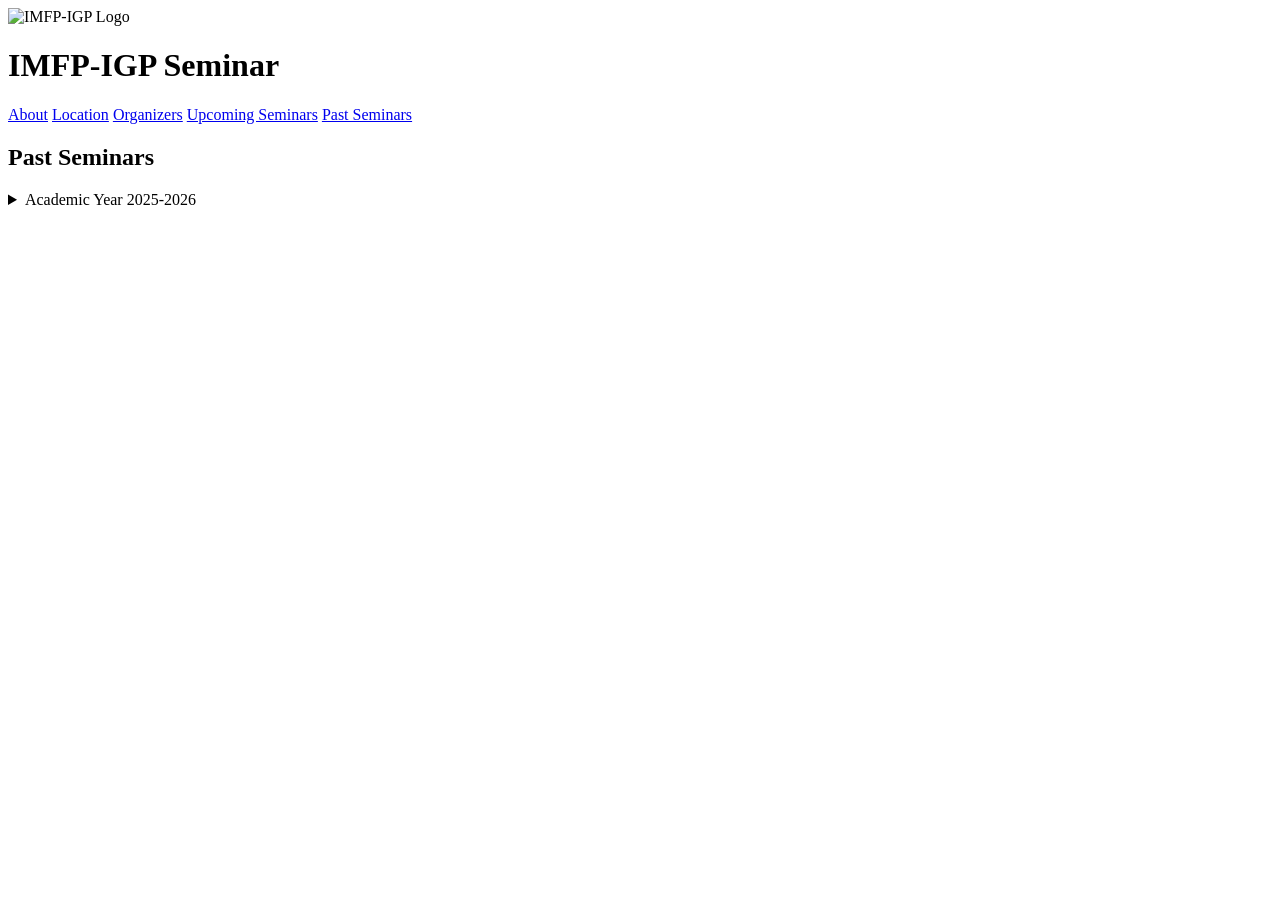
==== past.html @ 6ffcf871 "Archive 2025–2026 seminars in a collapsible section Added details for past seminars including titles" ====
<!DOCTYPE html>
<html lang="en">
<head>
  <meta charset="UTF-8">
  <title>IMFP-IGP Seminar — Past Seminars</title>
  <meta name="viewport" content="width=device-width, initial-scale=1.0">
  <link rel="stylesheet" href="style.css">
</head>
<body>
  <header>
    <img src="logo.png" alt="IMFP-IGP Logo" class="logo">
    <h1>IMFP-IGP Seminar</h1>
    <nav>
      <a href="index.html">About</a>
      <a href="location.html">Location</a>
      <a href="organizers.html">Organizers</a>
      <a href="upcoming.html">Upcoming Seminars</a>
      <a href="past.html">Past Seminars</a>
    </nav>
  </header>
  <main>
    <section id="past">
      <h2>Past Seminars</h2>
<details class="academic-year">
  <summary>Academic Year 2025-2026</summary>

  <ul class="seminar-list">

 <li>
          <p class="date">September 18, 2025</p>
          <p class="author">Virgile Tapiero</p>
          <p class="title">Introduction to modern complex dynamics</p>
          <p class="abstract">
            In this presentation, I will give an introduction to complex dynamics. I will start with some historical reminders in dimension 1, presenting a few tools that lie at the heart of modern techniques, such as potential theory and ergodic theory. Then, I will explain the questions that interest researchers in modern dynamics, in dimension 1 or higher, and if time permits, I will try to make a connection with famous problems that do not directly involve dynamics but for which recent progress has been made using complex dynamics methods.
          </p>
        </li>
        <li>
          <p class="date">September 25, 2025</p>
          <p class="author">Virgile Tapiero</p>
          <p class="title">Introduction to modern complex dynamics II</p>
          <p class="abstract">
            This presentation will be a continuation of the one initiated last week. This time, I will focus on the case of higher dimension. We will see that the concepts introduced last week in the one-dimensional setting can be extended to higher dimensions. The main difference between dimension one and higher dimensions is essentially the emergence of a new concept: the notion of positive currents. This concept generalizes the notion of functions or measures, which are predominant in dimension one. Currents are formally differential forms, but with non-smooth coefficients, they serve as a bridge between geometry and analysis, and are particularly well-suited for addressing problems in dynamics. I will also present some new results I have recently obtained on the dynamics of endomorphisms of projective spaces.
          </p>
        </li>
        <li>
          <p class="date">October 9, 2025</p>
          <p class="title">Hongyi Sheng</p>
		  <p class="title">Localized Deformations and Gluing Constructions in General Relativity</p>
          <p class="abstract">
            Gluing constructions of initial data sets play an important role in general relativity. Earlier in 1979, Schoen-Yau used gluing constructions with conformal deformations as a crucial step in their proof of the famous positive mass theorem. Corvino later refined this approach by introducing localized deformations that preserve the manifold's asymptotic structure.

			In this talk, I will survey recent theorems on localized deformation and their applications regarding rigidity and non-rigidity type results. I then outline extensions of these results to manifolds with boundary, including asymptotically flat regions outside black-hole horizons, and conclude with a brief discussion of the analytic challenges that arise in this boundary setting.
          </p>
        </li>
        <li>
          <p class="date">October 16, 2025</p>
          <p class="author">Yupeng Wang</p>
		  <p class="title">An introduction to the p-adic Riemann-Hilbert correspondence</p>
          <p class="abstract">
            The classical Riemann-Hilbert correspondence describes the relationship between local systems and flat connections on a projective smooth variety. In my talk, I will talk about its variant in the p-adic setting: I will elaborate all known results on p-adic Riemann-Hilbert correspondence, based on the works of Scholze, Liu-Zhu, Gao-Min-Wang and others.
          </p>
        </li>
        <li>
          <p class="date">October 23, 2025</p>
          <p class="author">Shiyu Zhang</p>
		  <p class="title">Differential-Geometric Curvature Positivity and Rational Connectedness</p>
          <p class="abstract">
             Recently, we proved that a compact Kähler manifold has rational dimension at least n-k+1 if its tangent bundle is BC-p positive for every p≥k. This curvature positivity, introduced by L. Ni, can be guaranteed by various differential-geometric curvature positivity of the tangent bundle, such as positive holomorphic sectional curvature, mean curvature positivity, uniformly RC-positivity and etc. We demonstrate that this positivity naturally arises in a Bochner-type formula associated with the MRC fibration. As a new application in a broader context, we answer a question posed by F. Zheng, Q. Wang, and L. Ni, namely, that any compact Kähler manifold with positive orthogonal Ricci curvature must be rationally connected. Additionally, I will introduce our earlier work, which generalizes Yau's conjecture on positive holomorphic sectional curvature to the quasi-positive case via a Bochner-type integral inequality. These works are joint with Xi Zhang.
          </p>
        </li>
        <li>
          <p class="date">October 30, 2025</p>
		  <p class="author">Haohua Deng</p>
          <p class="title">Recent breakthroughs on completing general period mappings</p>
          <p class="abstract">
            Since Griffiths' question in the 70's, it is a long-standing problem to find a completion of general period mapping with significant geometric and Hodge-theoretic meaning. The classical theories on the compactification of locally symmetric varieties by Satake—Baily—Borel and Mumford et al provide such completions to a very limited set of "classical" cases, while the problem has been almost completely open for non-classical cases until recent years. I will report the latest progress in this direction including several of my papers. Collaborators include Chongyao Chen (IMFP Shanghai), Colleen Robles (Duke), Jacob Tsimerman (Toronto).
          </p>
        </li>
        <li>
          <p class="date">November 6, 2025</p>
          <p class="title">Mingchen Xia</p>
		  <p class="title">The trace operator of Kähler currents</p>
          <p class="abstract">
            In the study of plurisubharmonic singularities on projective manifolds, it is important to make induction on the dimension of the underlying manifold. It is therefore desirable to have a well-behaved restriction operator of closed positive (1,1)-currents T from a manifold X to a divisor D. When D is in general position, the analytic Bertini theorems show that the naïve restriction is well-behaved. While for special D, the naïve restriction may fail to give useful information. I will explain how to define a correct restriction (called the trace operator) in this case. This talk is based on a joint work with T. Darvas.
          </p>
        </li>
        <li>
          <p class="date">November 20, 2025</p>
          <p class="title">Yuning Liu</p>
		  <p class="title">Sharp interface limit of parabolic Allen--Cahn equation.</p>
          <p class="abstract">
            Phase field models are widely adopted to describe evolutions of interfaces in continuum mechanics. They can be constructed to purposely reproduce a given sharp interface model when the thickness of the diffused interface tends to zero. As a type of non-parametric models, they can describe topological changes of interfaces and display sophisticated patterns. In this talk we shall focus on the parabolic Allen-Cahn equation, and study its convergence to mean curvature flow.
          </p>
        </li>
        <li>
          <p class="date">November 27, 2025</p>
          <p class="title">Zhixin Wang</p>
		  <p class="title">Neumann Data and Second Variation Formula of Renormalized Area for Conformally Compact Static Spaces</p>
          <p class="abstract">
            In this paper, we derive the first and second variation formulas for the renormalized area for static Einstein spaces along a specific direction, demonstrating that the negativity of the Neumann data implies instability. Consequently, we obtain a rigidity result for the case when the conformal boundary is a flat torus, which strengthens a previous theorem.
          </p>
        </li>
        <li>
          <p class="date">December 4, 2025</p>
          <p class="title">Dekai Zhang</p>
		  <p class="title">The quaternionic form type Calabi-Yau equation on a compact hyperKahler manifold</p>
          <p class="abstract">
            The form type Calabi-Yau equation was introduced by Fu-Wang-Wu 2010 to find balanced metrics in complex Geometry.It is related to the Gauduchon conjecture which has been solved by Szekelyhidi-Tosatti-Weinkove. In this talk, we consider the quaternionic form type Calabi-Yau equation on compact Hermitian manifolds.We prove the existence of the smooth solution on a compact hyperKahler manifold. This is a joint work with Prof. Jixiang Fu and Dr.Xin Xu.
          </p>
        </li>
        <li>
          <p class="date">December 11, 2025</p>
          <p class="title">Takumi Otani</p>
		  <p class="title">Stability conditions and full exceptional collections for acyclic quivers</p>
          <p class="abstract">
            A notion of a stability condition on a triangulated category was introduced by Bridgeland, and he proved that the space of stability conditions forms a complex manifold. 
			For the derived Fukaya-Seidel category associated with an ADE singularity, it is conjectured from the viewpoint of mirror symmetry that the stability space is biholomorphic to the universal deformation (unfolding) space of the singularity.
			By construction, the derived Fukaya-Seidel category admits a full exceptional collection that is induced from a deformation of the singularity.
			Therefore, it is natural to ask how stability conditions and full exceptional collections are related, in order to construct such a biholomorphism.
			This question can also be formulated in a more general setting of triangulated categories.

			In this talk, I will explain a description of the stability space for an acyclic quiver by full exceptional collections, and also give a refined description for orbifold projective lines of domestic type.
			This talk is based on joint work with Dongjian Wu.
          </p>
        </li>
        <li>
          <p class="date">December 18, 2025</p>
          <p class="title">Junhao Tian</p>
		  <p class="title">On the Existence and Convergence of Pseudo Calabi Flow</p>
          <p class="abstract">
            In this talk, we mainly introduce some results about Pseudo Calabi Flow (PCF). Given any extremal Kahler manifold, we show the PCF exist for a long time and asymptotic to a one-parameter family of extremal metrics evolving by diffeomorphisms of an intrinsic vector field, when the starting point is close to an extremal metric in C^0 topology. This is joint work with Jingrui Cheng.
          </p>
        </li>
  		<li>
    	  <p class="date">March 12, 2026</p>
    	  <p class="title">Zexuan Ouyang</p>
		  <p class="title">Compactification of metric moduli space of K3 surfaces</p>
    	  <p class="abstract">
      		In this talk, I will introduce our recently results on metric moduli space of K3 surfaces. I will present our proof of a conjecture of Odaka--Oshima, which says that there is an algebraic description of the Gromov--Hausdorff compactification of all unit-diameter hyperkähler metrics on K3 surfaces. As a corollary, we obtain a classification of the Gromov--Hausdorff limits of those hyperkähler K3 surfaces with a fixed complex structure or with a fixed polarization. This is joint work with Prof. Gang Tian
    	  </p>
  		</li>
  		<li>
    	  <p class="date">March 19, 2026</p>
    	  <p class="title">Ludvig Svensson</p>
		  <p class="title">Gibbs polystability of Fano manifolds</p>
    	  <p class="abstract">
      		I will talk about joint work with R.\ Andreasson and R.\ J.\ Berman on the extension of the probabilisitc framework for constructing Kähler--Einstein metrics, involving random point processes, due to Berman, to the case of (log) Fano manifolds with non-discrete automorphism group.<br>
			<br>I will begin by giving an overview of the probabilistic approach. I will discuss the case of canonically polarized manifolds which has been settled, and go on to talk about Fano manifolds with discrete automorphism group, where the unique existence of a Kähler--Einstein metric is conjecturally equivalent to the (algebraic) notion of \textit{Gibbs stability}.<br>
			<br>In a recent paper, we introduce the notion of \textit{Gibbs polystability}, and conjecture that it is equivalent to the existence of a Kähler--Einstein metric on a general Fano manifold. Furthermore, we conjecture that the unique such metric with vanishing moment emerges in the large $N$-limit when sampling $N$ points on $X$. This moment condition is defined with respect to a moment map induced by the action of a fixed maximal compact subgroup of the autromorphism group. This and other conjectures follow from an overarching conjectural large deviation principle for the large $N$-limit.<br>
			<br>I will discuss the one-dimensional case, where we are able to prove many of the conjectures. Lastly, if time permits, I will comment on some applications of our results for log Fano curves.
    	  </p>
  		</li>
  		<li>
    	  <p class="date">March 26, 2026</p>
    	  <p class="title">Jingze Zhu </p>
		  <p class="title">Arnold-Thom conjecture for the arrival time of surfaces</p>
    	  <p class="abstract">
      		Following Łojasiewicz's uniqueness theorem and Thom's gradient conjecture, Arnold proposed a stronger version about the existence of limit tangents of gradient flow lines for analytic functions. In this talk, I will explain the proof of Łojasiewicz's theorem and Arnold's conjecture in the context of arrival time functions of mean convex mean curvature flows of surfaces. This is joint work with Tang-Kai Lee.
    	  </p>
  		</li>
  		<li>
    	  <p class="date">April 2, 2026</p>
    	  <p class="title">Zehao Sha</p>
		  <p class="title">The 2-systole on compact Kähler surfaces with positive scalar curvature</p>
    	  <p class="abstract">
			In this talk, I will introduce a systolic inequality on compact Kähler surfaces with positive scalar curvature (PSC). For a compact PSC Kähler surface $(X,\omega)$, I will explain how to prove the sharp inequality $\min_X S(\omega)\,\operatorname{sys}_2(\omega)\;\le\;12\pi$, with equality if $X\simeq \PP^2$ endowed with the Fubini-Study metric.<br>
			<br> Using the classification of PSC Kähler surfaces by their minimal models, we then determine the optimal constant in each case and describe the corresponding rigid models. If time permits, I will introduce an independent analytic argument on non- rational PSC K\"ahler surfaces, adapting Stern’s level set method to the Kähler setting.
    	  </p>
  		</li>
  		<li>
    	  <p class="date">April 9, 2026</p>
    	  <p class="title">Kuang-Ru Wu</p>
		  <p class="title">Mean curvature of direct image bundles</p>
    	  <p class="abstract">
      	  Let $E\to X$ be a vector bundle of rank $r$ over a compact complex manifold $X$ of dimension $n$. It is known that if the line bundle $O_{P(E^*)}(1)$ over the projectivized bundle $P(E^*)$ is positive, then $E\otimes \det E$ is Nakano positive by the work of Berndtsson. In this talk, we give a subharmonic analogue. Let $p:P(E^*)\to X$ be the projection and $\alpha$ be a K\"ahler form on $X$. If the line bundle $O_{P(E^*)}(1)$ admits a metric $h$ with curvature $\Theta$ positive on every fiber and $\Theta^r\wedge p^*\alpha^{n-1}> 0$, then $E\otimes \det E$ carries a Hermitian metric whose mean curvature is positive.<br>
		  <br>As an application, we show that the following subharmonic analogue of the Griffiths conjecture is true: if the line bundle $O_{P(E^*)}(1)$ admits a metric $h$ with curvature $\Theta$ positive on every fiber and $\Theta^r\wedge p^*\alpha^{n-1}> 0$, then $E$ carries a Hermitian metric with positive mean curvature.
    	  </p>
  		</li>
  		<li>
    	  <p class="date">April 16, 2026</p>
    	  <p class="title">Xu Wang</p>
		  <p class="title">Ross-Witt Nyström correspondence and Ohsawa-Takegoshi extension</p>
    	  <p class="abstract">
			We obtain a general Ohsawa-Takegoshi extension theorem by using the Ross-Witt Nyström correspondence picture and Berndtsson's theorem in \cite{Bern20}. In the test configuration (C∗-degeneration) case, our approach gives a quick proof of the Ohsawa-Takegoshi extension theorem without taking limit or using singular weight, which is very different from the Ohsawa-Chen-Blocki-Guan-Zhou approach and the Berndtsson-Lempert approach. Another advantage of our approach is that it fits better to the sharp estimate for the weighted Bergman kernel on compact manifold. Applications include a sharp lower bound of the Bergman kernel for compact Riemann surfaces and a non-vanishing theorem in terms of (weighted) Okounkov bodies.
    	  </p>
  		</li>
  		<li>
    	  <p class="date">April 23, 2026</p>
    	  <p class="title">Letian Chen</p>
    	  <p class="abstract">
			Ilmanen conjectured that the genus of a mean curvature flow (MCF) in R^3 strictly decreases after a singularity, unless the singularity is a cylinder or a sphere. This conjecture has gained recent revived attention as many new tools in MCFs become available. We will survey some recent progress of the conjecture and provide examples of MCFs where the genus of the flow disappears. This accompanies a recent work of Shao and Zhou where the genus halves after the singularity. This is joint work with Jacob Bernstein and Daniel Ketover.
    	  </p>
  		</li>
  		<li>
    	  <p class="date">April 30, 2026</p>
    	  <p class="title">Kartick Ghosh</p>
		  <p class="title">Kartick Ghosh On The Ellipticity of Generalised Monge-Amp\`ere Equations on Vector Bundles</p>
    	  <p class="abstract">
      		We study the ellipticity of the vector bundle versions of the Monge-Amp\`ere, J, dHYMand $\sigma_{k}$-equations at a point. These are nonlinear geometric partial differential equations defined on a holomorphic vector bundle over a compact K\"ahler manifold. We show that when both the dimension of the manifold and the rank of the bundle are greater than or equal to three, these equations do not preserve ellipticity along continuity paths. However, the $\sigma_{2}$-equation does preserve ellipticity along continuity paths. This is a joint work with Gao Chen.
    	  </p>
  		</li>
  		<li>
    	  <p class="date">May 14, 2026</p>
    	  <p class="title">Tsz-Kiu Aaron Chow</p>
		  <p class="title">Rigidity results for initial data sets satisfying the dominant energy condition</p>
    	  <p class="abstract">
      		In this talk, I will discuss rigidity theorems for initial data sets (IDS) on compact, smooth spin manifolds with boundary and on compact convex polytopes, both under the dominant energy condition (DEC). For manifolds with smooth boundary, by studying a boundary value problem for Dirac operators, we identify a natural class of smooth manifolds with boundary as extremal cases of IDS satisfying the DEC. For convex polytopes, we extend Gromov’s polytope comparison framework for positive scalar curvature, adapting it to IDS satisfying the DEC through approximations by manifolds with smooth boundary. These results are based on joint work with C. Bär, S. Brendle, and B. Hanke.
    	  </p>
  		</li>
  		<li>
    	  <p class="date">May 21, 2026</p>
    	  <p class="title">Han Jiyuan</p>
		  <p class="title">On the existence of weighted-cscK metrics</p>
    	  <p class="abstract">
      		Weighted-cscK metrics provide a universal framework for the study of canonical metrics, e.g., extremal metrics, Kahler-Ricci soliton metrics, \mu-cscK metrics. In joint works with Yaxiong Liu, we prove that on a Kahler manifold X, the G-coercivity of weighted Mabuchi functional implies the existence of weighted-cscK metrics. In particular, there exists a weighted-cscK metric if X is a projective manifold that is weighted K-stable for models. We will also discuss some progress on singular varieties, e.g, the existence of weighted-cscK on a toric resolution.
    	  </p>
  		</li>
  		<li>
    	  <p class="date">June 18, 2026</p>
    	  <p class="title">Chongyao Chen</p>
		  <p class="title">Hodge theory of Calabi-Yau threefold</p>
    	  <p class="abstract">
      		I will first explain how KNU’s completion theory—a generalization of toroidal compactifications—together with mirror symmetry allows us to complete the period map associated with a family of Calabi-Yau varieties, in a way that works even when the Mumford–Tate domain is non-Hermitian symmetric. I will then show how this completion, together with an analysis of limiting mixed Hodge structures and monodromy cones at distinguished boundary points, yields a method for computing the generic degree of the period map on a quasi-projective surface. As an application, I will show how the completion of the period map can be used to prove that the family satisfies the generic Torelli theorem—the Hodge structure determines the geometric shape up to finite ambiguity. The talk is based on my thesis and a joint work with Haohua Deng.
    	  </p>
  		</li>
  		<li>
    	  <p class="date">June 25, 2026</p>
    	  <p class="title">Yuhang Liu</p>
		  <p class="title">Equivariant differential geometry and generalized rotational hypersurfaces</p>
    	  <p class="abstract">
      		In this talk, we first discuss basic concepts on smooth group actions on smooth manifolds, including orbit types, orbit space, cohomologeneity, etc. We will introduce smooth slice theorem to study local structures of orbits. Then we will move on to a special type of invariant submanifolds -- rotational hypersurfaces. We will discuss constant curvature problem on such hypersurfaces, including my recent work on rotational hypersurfaces with constant Gauss-Kronecker curvature, joint with my previous student Yunchu Dai. We will also talk about some open problems to be studied in the future, including hypersurfaces with more general types of group actions.
    	  </p>
  		</li>
  		<li>
    	  <p class="date">July 2, 2026</p>
    	  <p class="title">Ricardo J. Acuña</p>
		  <p class="title">Hodge adjacency conditions for singularities</p>
    	  <p class="abstract">
      		We introduce a theory of weak polarized relations governing which other strata of a discriminant locus can be in the closure of a given stratum. This theory applies to both families of varieties (e.g., over MMP-type compactifications of a moduli space) and deformations of singularities (initially just isolated ones). These relations can be encoded in directed graphs with admissible Hodge diamonds (or diamonds modulo the k+1 Hodge flag) as vertices. We study the combinatorial properties of the weak graphs, and give sufficient conditions for a family with Hodge numbers h to have a saturated weak graph (meaning all the admissible edges in the graph appear).
    	  </p>
  		</li>
     
  </ul>
</details> 
    </section>
  </main>
</body>
</html>
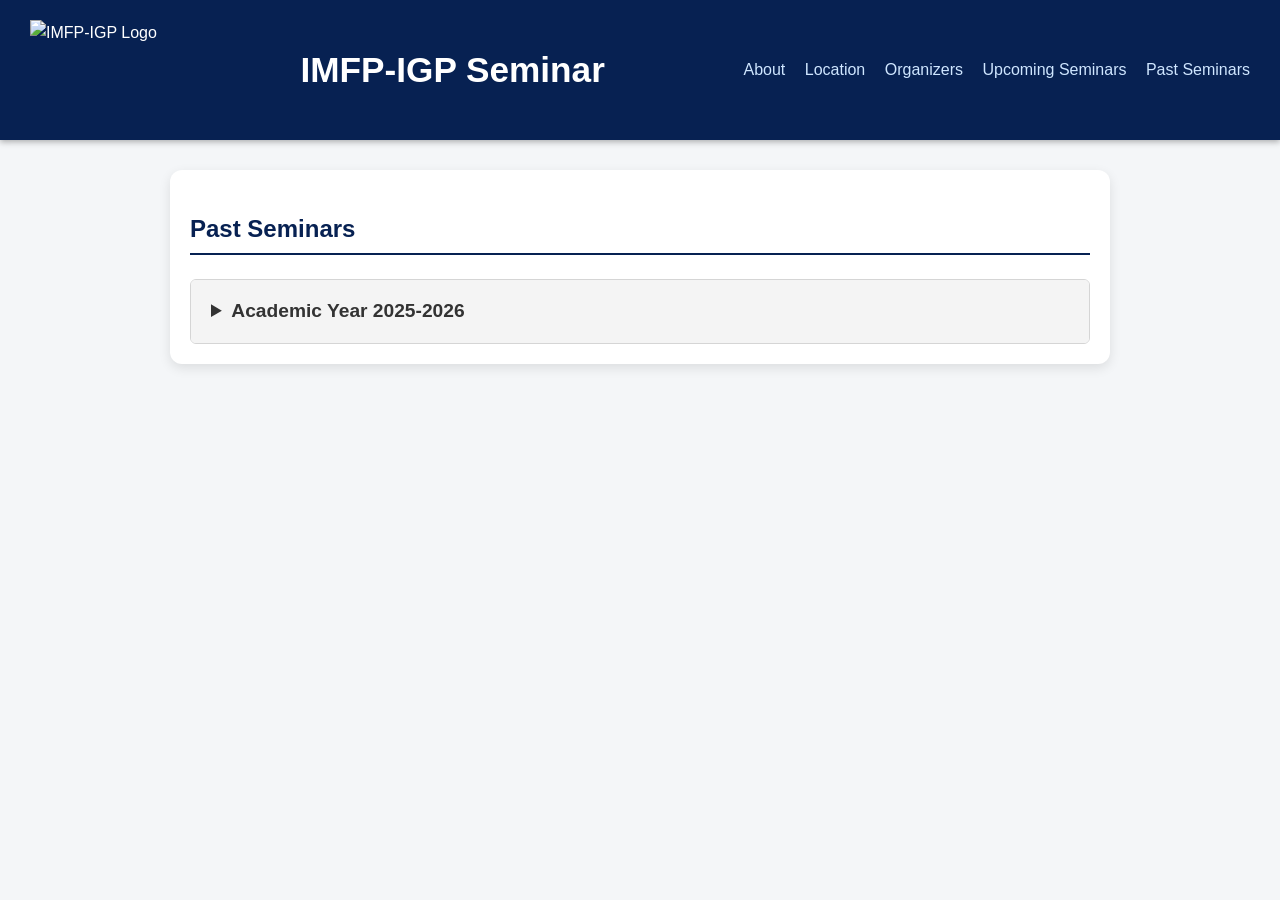
==== commit 1d823d18: "Clarify speaker submissions and render seminar math" ====
--- a/past.html
+++ b/past.html
@@ -6,6 +6,8 @@
   <title>IMFP-IGP Seminar — Past Seminars</title>
   <meta name="viewport" content="width=device-width, initial-scale=1.0">
   <link rel="stylesheet" href="style.css">
+  <script src="mathjax-config.js?v=20260915-1"></script>
+  <script src="https://cdn.jsdelivr.net/npm/mathjax@4.0.0/tex-svg.js" integrity="sha384-2RFDbzHin3XKGJQxMfH2AB1os+J9s93mzjEr9Pna+BhAEkeJJIfv5g82fdsqe5sz" crossorigin="anonymous" defer></script>
 </head>
 <body>
   <header>
@@ -145,9 +147,9 @@
     	  <p class="title">Ludvig Svensson</p>
 		  <p class="title">Gibbs polystability of Fano manifolds</p>
     	  <p class="abstract">
-      		I will talk about joint work with R.\ Andreasson and R.\ J.\ Berman on the extension of the probabilisitc framework for constructing Kähler--Einstein metrics, involving random point processes, due to Berman, to the case of (log) Fano manifolds with non-discrete automorphism group.<br>
-			<br>I will begin by giving an overview of the probabilistic approach. I will discuss the case of canonically polarized manifolds which has been settled, and go on to talk about Fano manifolds with discrete automorphism group, where the unique existence of a Kähler--Einstein metric is conjecturally equivalent to the (algebraic) notion of \textit{Gibbs stability}.<br>
-			<br>In a recent paper, we introduce the notion of \textit{Gibbs polystability}, and conjecture that it is equivalent to the existence of a Kähler--Einstein metric on a general Fano manifold. Furthermore, we conjecture that the unique such metric with vanishing moment emerges in the large $N$-limit when sampling $N$ points on $X$. This moment condition is defined with respect to a moment map induced by the action of a fixed maximal compact subgroup of the autromorphism group. This and other conjectures follow from an overarching conjectural large deviation principle for the large $N$-limit.<br>
+        I will talk about joint work with R. Andreasson and R. J. Berman on the extension of the probabilisitc framework for constructing Kähler--Einstein metrics, involving random point processes, due to Berman, to the case of (log) Fano manifolds with non-discrete automorphism group.<br>
+			<br>I will begin by giving an overview of the probabilistic approach. I will discuss the case of canonically polarized manifolds which has been settled, and go on to talk about Fano manifolds with discrete automorphism group, where the unique existence of a Kähler--Einstein metric is conjecturally equivalent to the (algebraic) notion of <em>Gibbs stability</em>.<br>
+			<br>In a recent paper, we introduce the notion of <em>Gibbs polystability</em>, and conjecture that it is equivalent to the existence of a Kähler--Einstein metric on a general Fano manifold. Furthermore, we conjecture that the unique such metric with vanishing moment emerges in the large $N$-limit when sampling $N$ points on $X$. This moment condition is defined with respect to a moment map induced by the action of a fixed maximal compact subgroup of the autromorphism group. This and other conjectures follow from an overarching conjectural large deviation principle for the large $N$-limit.<br>
 			<br>I will discuss the one-dimensional case, where we are able to prove many of the conjectures. Lastly, if time permits, I will comment on some applications of our results for log Fano curves.
     	  </p>
   		</li>
--- a/style.css
+++ b/style.css
@@ -0,0 +1,337 @@
+body {
+  font-family: "Segoe UI", Arial, sans-serif;
+  margin: 0;
+  padding: 0;
+  line-height: 1.6;
+  color: #333;
+  background-color: #f4f6f8;
+}
+
+header {
+  background: rgb(7, 33, 82);
+  color: white;
+  padding: 20px 30px;
+  display: flex;
+  align-items: center;
+  justify-content: space-between;
+  box-shadow: 0 2px 6px rgba(0,0,0,0.3);
+}
+
+header .logo-title {
+  display: flex;
+  align-items: center;
+}
+
+header img.logo {
+  height: 100px;
+  margin-right: 20px;
+  background: transparent;
+}
+
+header h1 {
+  margin: 0;
+  font-size: 2.2em;
+  font-weight: bold;
+  color: #ffffff;
+}
+
+header nav {
+  margin: 0;
+}
+
+header nav a {
+  color: #cfe6ff;
+  text-decoration: none;
+  margin-left: 15px;
+  font-weight: 500;
+  transition: color 0.3s;
+}
+
+header nav a:hover {
+  color: #ffcc00;
+}
+
+main {
+  max-width: 900px;
+  margin: 30px auto;
+  padding: 20px;
+  background: white;
+  border-radius: 12px;
+  box-shadow: 0 4px 12px rgba(0,0,0,0.1);
+}
+
+h2 {
+  color: rgb(7, 33, 82);
+  margin-bottom: 10px;
+  border-bottom: 2px solid rgb(7, 33, 82);
+  padding-bottom: 5px;
+}
+
+.seminar-list {
+  list-style: none;
+  padding-left: 0;
+}
+
+.seminar-list li {
+  margin-bottom: 25px;
+  padding: 15px;
+  border-left: 4px solid rgb(7, 33, 82);
+  background: #f9fbfd;
+  border-radius: 6px;
+}
+
+.seminar-list .date {
+  font-size: 0.9em;
+  color: #555;
+  margin-bottom: 5px;
+}
+
+.seminar-list .author,
+.seminar-list .title {
+  font-weight: bold;
+  font-size: 1.2em;
+  margin-bottom: 5px;
+  color: #001a40;
+}
+
+.seminar-list .abstract {
+  text-align: justify;
+  font-size: 1em;
+}
+
+.seminar-list .abstract a {
+  font-size: 1em;
+  color: rgb(7, 33, 82);
+  text-decoration: underline;
+}
+
+.seminar-list .abstract a:hover {
+  color: #ffcc00;
+}
+
+form {
+  display: flex;
+  flex-direction: column;
+}
+
+form label {
+  margin-top: 10px;
+  font-weight: bold;
+}
+
+form input[type="text"],
+form input[type="email"],
+form textarea {
+  font-size: 1.2em;
+  padding: 10px;
+  border-radius: 6px;
+  border: 1px solid #ccc;
+  width: 100%;
+  box-sizing: border-box;
+  margin-top: 5px;
+}
+
+form textarea {
+  resize: vertical;
+}
+
+form button {
+  margin-top: 15px;
+  padding: 12px 15px;
+  font-size: 1.2em;
+  border: none;
+  border-radius: 6px;
+  background-color: rgb(7, 33, 82);
+  color: white;
+  cursor: pointer;
+  transition: background-color 0.3s;
+}
+
+form button:hover {
+  background-color: rgb(5, 25, 60);
+}
+
+select {
+  display: block;
+  width: 100%;
+  box-sizing: border-box;
+  margin: 0.4rem 0 1rem;
+  padding: 0.7rem;
+  border: 1px solid #b8c1cc;
+  border-radius: 6px;
+  background: #fff;
+  color: #333;
+  font: inherit;
+}
+
+.notice {
+  margin: 1rem 0 1.25rem;
+  padding: 0.8rem 1rem;
+  border-left: 4px solid #2f6fb0;
+  border-radius: 4px;
+  background: #eef6ff;
+}
+
+.notice p {
+  margin: 0.35rem 0;
+}
+
+.status-message {
+  color: #4b5563;
+  font-weight: 600;
+}
+
+.refresh-button {
+  padding: 0.55rem 0.9rem;
+  border: 1px solid rgb(7, 33, 82);
+  border-radius: 6px;
+  background: white;
+  color: rgb(7, 33, 82);
+  font: inherit;
+  font-weight: 600;
+  cursor: pointer;
+}
+
+.refresh-button:hover,
+.refresh-button:focus-visible {
+  background: #eef6ff;
+}
+
+.refresh-button:disabled {
+  cursor: wait;
+  opacity: 0.65;
+}
+
+.error-message {
+  color: #8b1e1e;
+}
+
+.button-link {
+  display: inline-block;
+  margin: 0.5rem 0 1.25rem;
+  padding: 0.7rem 1rem;
+  border-radius: 6px;
+  background: rgb(7, 33, 82);
+  color: white;
+  font-weight: 600;
+  text-decoration: none;
+}
+
+.button-link:hover {
+  background: rgb(5, 25, 60);
+}
+
+.button-link.disabled {
+  pointer-events: none;
+  opacity: 0.55;
+}
+
+.seminar-list .institution {
+  margin-top: -0.2rem;
+  color: #52606d;
+}
+
+.seminar-list .abstract {
+  white-space: pre-line;
+}
+
+.seminar-list mjx-container[display="true"] {
+  max-width: 100%;
+  overflow-x: auto;
+  overflow-y: hidden;
+}
+
+.seminar-list .submission-actions {
+  margin-top: 0.9rem;
+  font-size: 0.9em;
+}
+
+.available-seminar {
+  border-left-color: #5d7896 !important;
+}
+
+footer {
+  text-align: center;
+  margin: 40px 0 10px;
+  font-size: 0.85em;
+  color: #777;
+}
+
+@media (max-width: 600px) {
+  header {
+    flex-direction: column;
+    align-items: center;
+  }
+  header .logo-title {
+    justify-content: center;
+    flex-direction: column;
+    align-items: center;
+  }
+  header nav {
+    margin-top: 10px;
+  }
+  header nav a {
+    display: block;
+    margin: 5px 0;
+  }
+  header img.logo {
+    height: 70px;
+    margin-right: 0;
+    margin-bottom: 10px;
+  }
+  header h1 {
+    font-size: 1.8em;
+    text-align: center;
+  }
+  main {
+    margin: 15px;
+    padding: 15px;
+  }
+}
+
+.academic-year {
+  margin-top: 1.5rem;
+  border: 1px solid #d5d5d5;
+  border-radius: 6px;
+  background-color: #ffffff;
+  overflow: hidden;
+}
+
+.academic-year summary {
+  padding: 1rem 1.25rem;
+  font-size: 1.2rem;
+  font-weight: 600;
+  cursor: pointer;
+  background-color: #f4f4f4;
+  user-select: none;
+}
+
+.academic-year summary:hover {
+  background-color: #e9e9e9;
+}
+
+.academic-year[open] summary {
+  border-bottom: 1px solid #d5d5d5;
+}
+
+.academic-year .seminar-list {
+  padding: 0 1.25rem;
+}
+
+.seminar {
+  padding: 1.25rem 0;
+  border-bottom: 1px solid #e5e5e5;
+}
+
+.seminar:last-child {
+  border-bottom: none;
+}
+
+.seminar h3 {
+  margin-top: 0;
+  margin-bottom: 0.75rem;
+}
+
+.seminar p {
+  margin: 0.4rem 0;
+}
